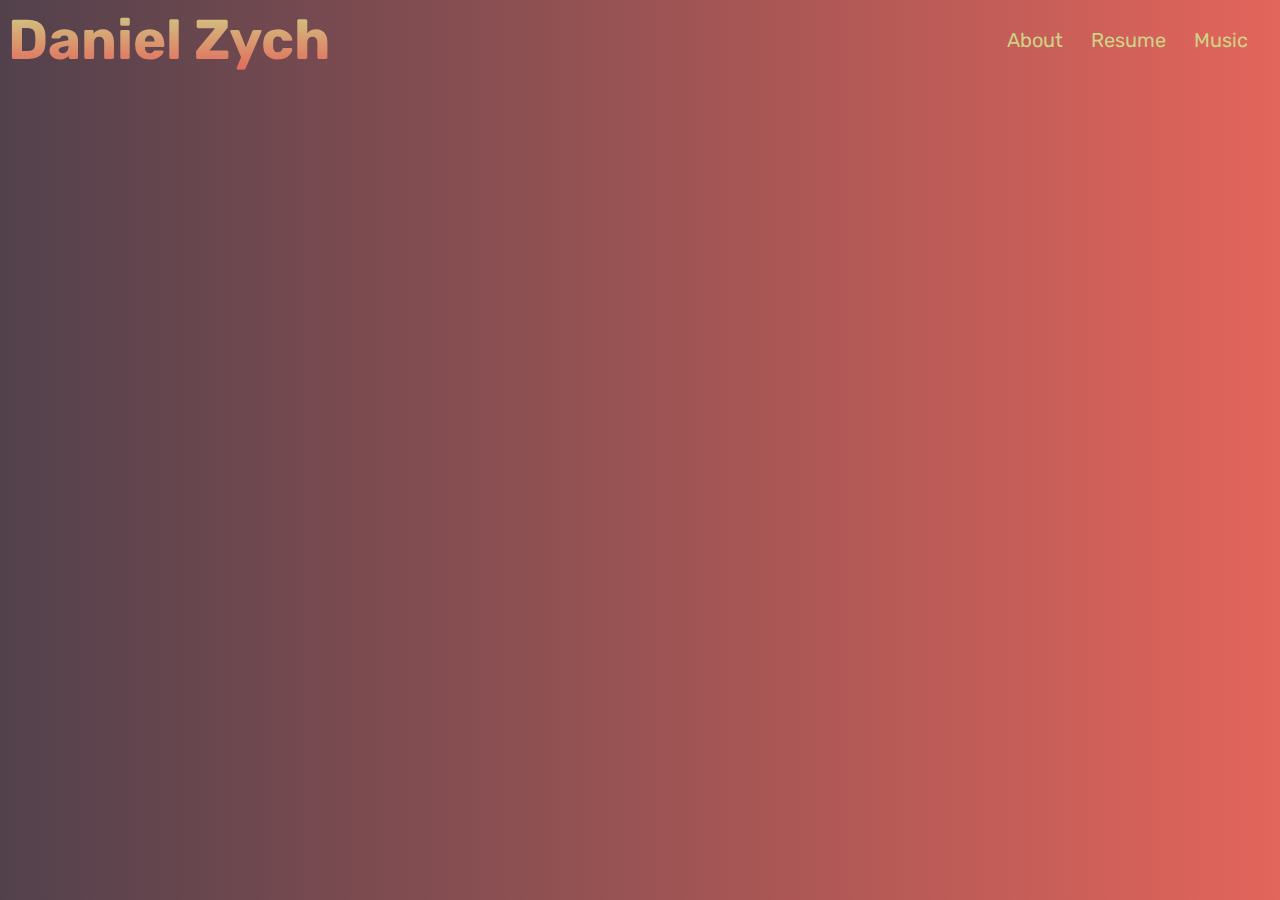
==== index.html @ 517ca9ec "completed header, nav bar, and navigation of site." ====
<!DOCTYPE html>
<html lang="en">
<head>
  <meta charset="UTF-8">
  <meta name="viewport" content="width=device-width, initial-scale=1.0">
  <title>Document</title>
  <link rel="stylesheet" href="./style.css">
  <link href="https://fonts.googleapis.com/css2?family=Rubik&display=swap" rel="stylesheet">
</head>
<body>
  <header>
    <h1 class="title">Daniel Zych</h1>
    <nav>
      <a href="./about.html">About</a>
      <a href="./resume.html">Resume</a>
      <a href="./music.html">Music</a>
    </nav>
  </header>
</body>
</html>
---- style.css ----
/*Global  styles and colors. Colors generated via coolors.co color palette genarator */
:root {
  --eggplant: #52414C;
  --ebony: #596157;
  --seagreen: #5B8C5A;
  --citron: #CFD186;
  --bittersweet: #E3655B;
}

html {
  font-size: 16px;
  color: var(--citron);
  font-family: 'Rubik', sans-serif;
  text-align: center;
  width: 100%;
  background-image: linear-gradient(to right, var(--eggplant), var(--bittersweet))
}

/*header styles */
header {
  display: flex;
  justify-content: space-between;
  align-items: center;
  height: 4rem;
  width: 100%;
}

header h1 {
  font-size: 3.5rem;
  background: -webkit-linear-gradient(var(--citron), var(--bittersweet));
  -webkit-background-clip: text;
  -webkit-text-fill-color: transparent;
}

header a {
  text-decoration: none;
}

header a:hover {
  opacity: 0.5;
}

header a:active {
  color: var(--eggplant);
  text-decoration: none;
}

nav a {
  font-size: 1.25rem;
  color: var(--citron);
  padding-right: 1.5rem;
}

nav a:hover {
  text-decoration: underline;
}
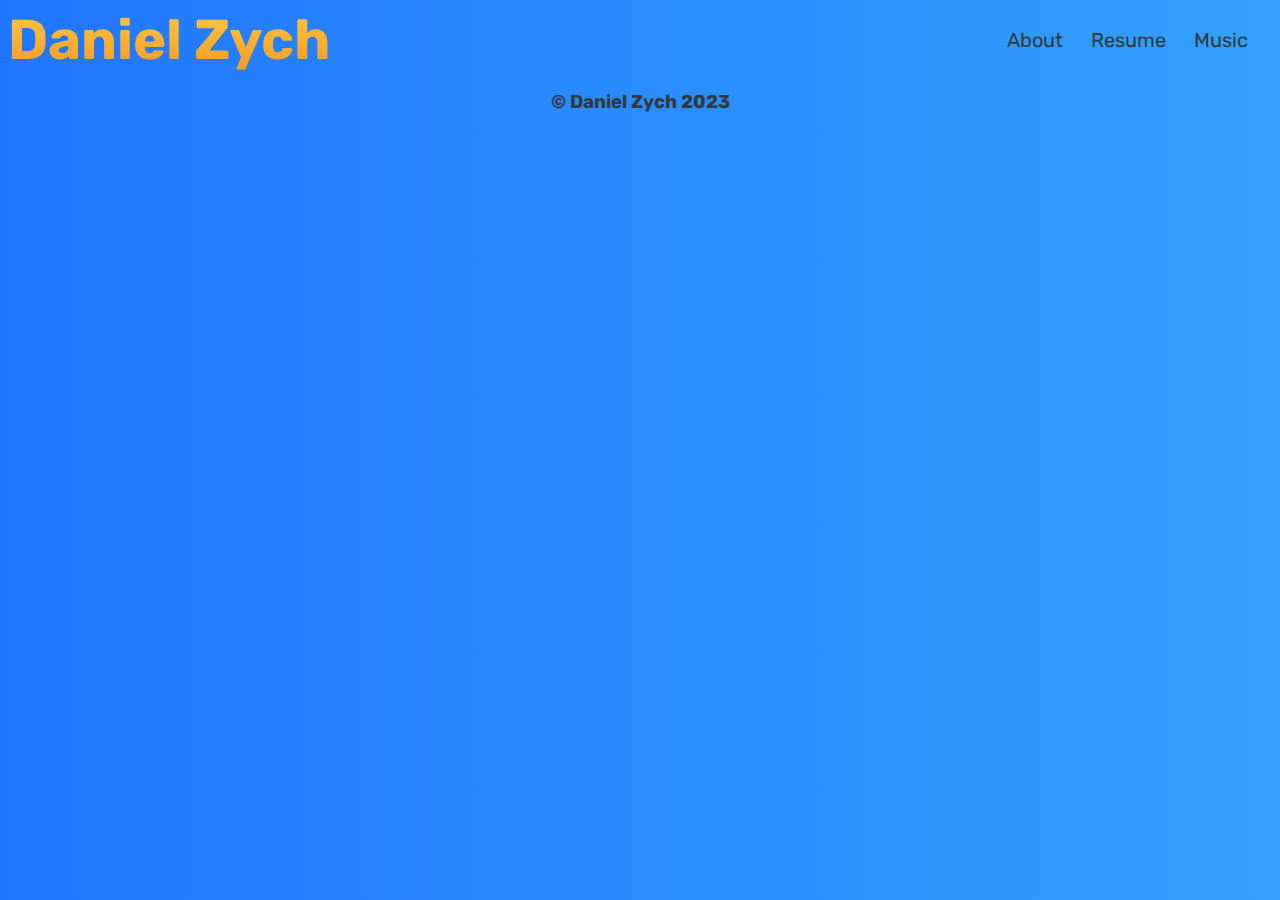
==== commit 7a9135da: "updated styles with better color palette. Added footer." ====
--- a/index.html
+++ b/index.html
@@ -3,18 +3,24 @@
 <head>
   <meta charset="UTF-8">
   <meta name="viewport" content="width=device-width, initial-scale=1.0">
-  <title>Document</title>
+  <title>Daniel Zych</title>
   <link rel="stylesheet" href="./style.css">
   <link href="https://fonts.googleapis.com/css2?family=Rubik&display=swap" rel="stylesheet">
 </head>
 <body>
   <header>
-    <h1 class="title">Daniel Zych</h1>
+    <h1>Daniel Zych</h1>
     <nav>
       <a href="./about.html">About</a>
       <a href="./resume.html">Resume</a>
       <a href="./music.html">Music</a>
     </nav>
   </header>
+  <main class="landing-container">
+
+  </main>
+  <footer>
+    <h3>&copy; Daniel Zych 2023</h3>
+  </footer>
 </body>
 </html>--- a/style.css
+++ b/style.css
@@ -1,19 +1,24 @@
 /*Global  styles and colors. Colors generated via coolors.co color palette genarator */
 :root {
-  --eggplant: #52414C;
-  --ebony: #596157;
-  --seagreen: #5B8C5A;
-  --citron: #CFD186;
-  --bittersweet: #E3655B;
+  --gunmetal: #31393C;
+  --crayolablue: #2176FF;
+  --celestialblue: #33A1FD;
+  --sunglow: #FDCA40;
+  --carrot: #F79824;
 }
 
 html {
   font-size: 16px;
-  color: var(--citron);
+  color: var(--gunmetal);
   font-family: 'Rubik', sans-serif;
   text-align: center;
   width: 100%;
-  background-image: linear-gradient(to right, var(--eggplant), var(--bittersweet))
+  background-image: linear-gradient(to right, var(--crayolablue), var(--celestialblue))
+}
+
+.grid-container {
+  display: grid;
+
 }
 
 /*header styles */
@@ -27,7 +32,7 @@
 
 header h1 {
   font-size: 3.5rem;
-  background: -webkit-linear-gradient(var(--citron), var(--bittersweet));
+  background: -webkit-linear-gradient(var(--sunglow), var(--carrot));
   -webkit-background-clip: text;
   -webkit-text-fill-color: transparent;
 }
@@ -41,16 +46,18 @@
 }
 
 header a:active {
-  color: var(--eggplant);
+  color: var(--gunmetal);
   text-decoration: none;
 }
 
 nav a {
   font-size: 1.25rem;
-  color: var(--citron);
+  color: var(--gunmetal);
   padding-right: 1.5rem;
 }
 
 nav a:hover {
   text-decoration: underline;
-}+}
+
+/* landing page styles */
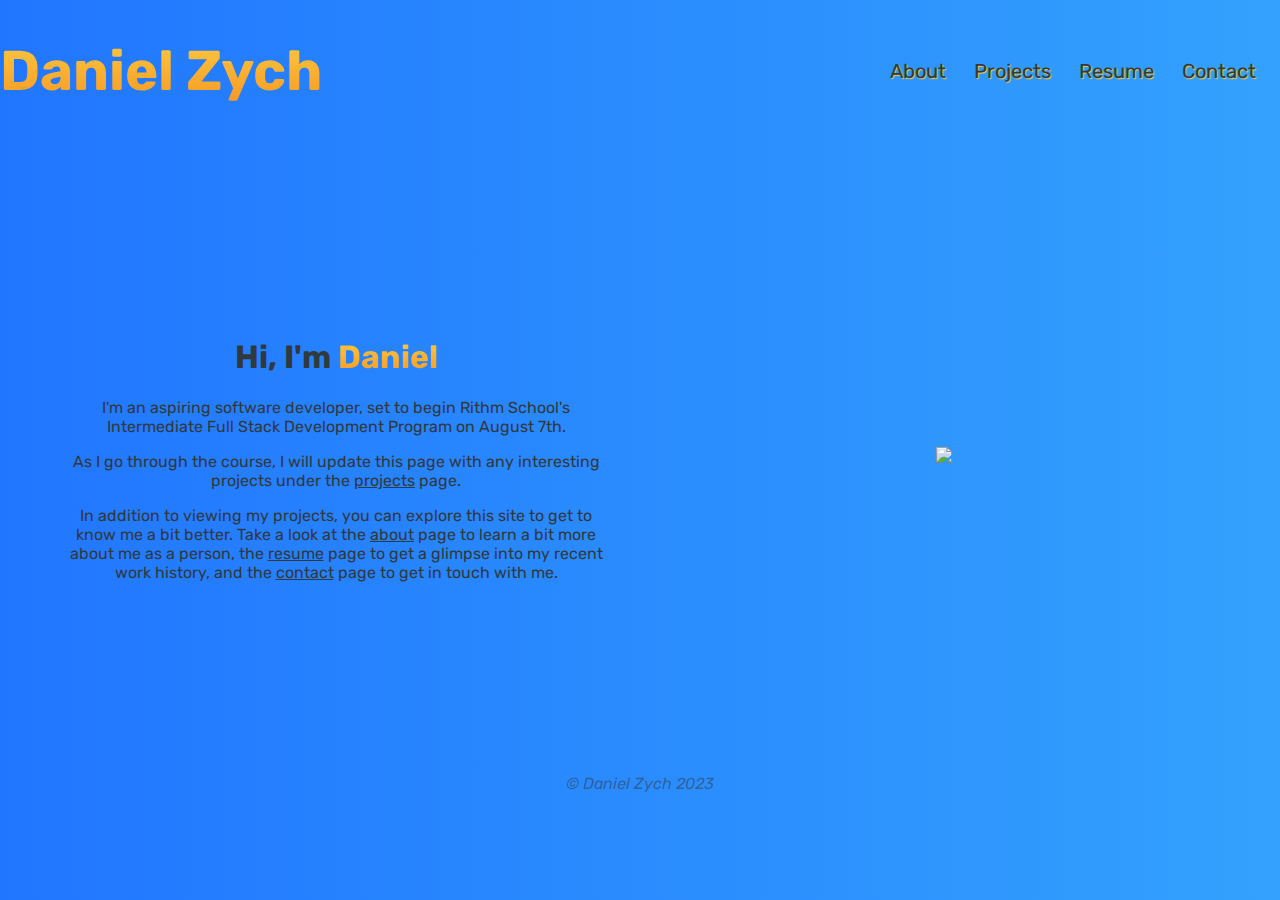
==== commit 80a9a8ca: "Added contact page. Removed music section." ====
--- a/index.html
+++ b/index.html
@@ -7,20 +7,30 @@
   <link rel="stylesheet" href="./style.css">
   <link href="https://fonts.googleapis.com/css2?family=Rubik&display=swap" rel="stylesheet">
 </head>
-<body>
-  <header>
+<body class="grid">
+  <header class="flex-container">
     <h1>Daniel Zych</h1>
-    <nav>
+    <nav class="text-glow">
       <a href="./about.html">About</a>
+      <a href="./projects.html">Projects</a>
       <a href="./resume.html">Resume</a>
-      <a href="./music.html">Music</a>
+      <a href="./contact.html">Contact</a>
     </nav>
   </header>
-  <main class="landing-container">
-
+  <main class="flex-container-evenly">
+    <div>
+      <h1>Hi, I'm <span>Daniel</span></h1>
+    <p>I'm an aspiring software developer, set to begin Rithm School's Intermediate Full Stack Development Program on August 7th.</p>
+    <p>As I go through the course, I will update this page with any interesting projects under the <a href="./projects.html">projects</a> page.</p>
+    <p>In addition to viewing my projects, you can explore this site to get to know me a bit better.
+      Take a look at the <a href="./about.html">about</a> page to learn a bit more about me as a person,
+      the <a href="./resume.html">resume</a> page to get a glimpse into my recent work history,
+      and the <a href="./contact.html">contact</a> page to get in touch with me.</p>
+    </div>
+    <div>
+      <img src="./resources/img/Daniel-Zych.png">
+    </div>
   </main>
-  <footer>
-    <h3>&copy; Daniel Zych 2023</h3>
-  </footer>
+  <footer>&copy; Daniel Zych 2023</footer>
 </body>
 </html>--- a/style.css
+++ b/style.css
@@ -16,18 +16,52 @@
   background-image: linear-gradient(to right, var(--crayolablue), var(--celestialblue))
 }
 
-.grid-container {
+body {
+  margin: 0;
   display: grid;
+  height: 100vh;
+}
 
+span {
+  background: -webkit-linear-gradient(var(--sunglow), var(--carrot));
+  -webkit-background-clip: text;
+  -webkit-text-fill-color: transparent;
+}
+
+a:hover {
+  opacity: 0.5;
+  text-decoration: underline;
+}
+
+.grid {
+  grid-template: repeat(7, 1fr) / 1fr;
+}
+
+.flex-container {
+  display: flex;
+  justify-content: space-between;
+  align-items: center;
+}
+
+.flex-container-evenly {
+  display: flex;
+  justify-content: space-evenly;
+  align-items: center;
+}
+
+.text-glow {
+  text-shadow: .5px .5px 1px var(--sunglow);
+}
+
+footer {
+  grid-area: 7 / 1 / 8/ 1;
+  font-style: italic;
+  opacity: 50%;
 }
 
 /*header styles */
 header {
-  display: flex;
-  justify-content: space-between;
-  align-items: center;
-  height: 4rem;
-  width: 100%;
+  grid-area: 1 / 1 / 2 / 1;
 }
 
 header h1 {
@@ -42,7 +76,7 @@
 }
 
 header a:hover {
-  opacity: 0.5;
+  text-decoration: none;
 }
 
 header a:active {
@@ -56,8 +90,72 @@
   padding-right: 1.5rem;
 }
 
-nav a:hover {
-  text-decoration: underline;
+/* main section styles */
+
+main {
+  grid-area: 2 / 1 / 7 / 1;
 }
 
-/* landing page styles */
+main div {
+  width: 42.5%;
+}
+
+main a {
+  color: var(--gunmetal);
+}
+
+
+/* project page styles */
+.projects {
+  align-items: flex-start;
+}
+
+li {
+  list-style-type: none;
+}
+
+li a {
+  text-decoration: none;
+}
+
+li a:active {
+  color: var(--gunmetal);
+  text-decoration: none;
+}
+
+li h3 {
+  margin: 1remrem 0rem .5rem 0rem;
+}
+
+li p {
+  margin: .4rem 0rem;
+}
+
+li h6 {
+  margin: .4rem 0rem 1rem 0rem;
+  font-style: italic;
+}
+
+/* resume page styles */
+.resume {
+  height: 32rem;
+  width: 30rem;
+}
+
+/* contact page styles */
+.contact {
+  width: 100%;
+  display: flex;
+  justify-content: center;
+  align-items: center;
+}
+
+.contact a {
+  text-decoration: none;
+}
+
+.favicon {
+  height: 32px;
+  width: 32px;
+  padding-right: 1.25rem;
+}